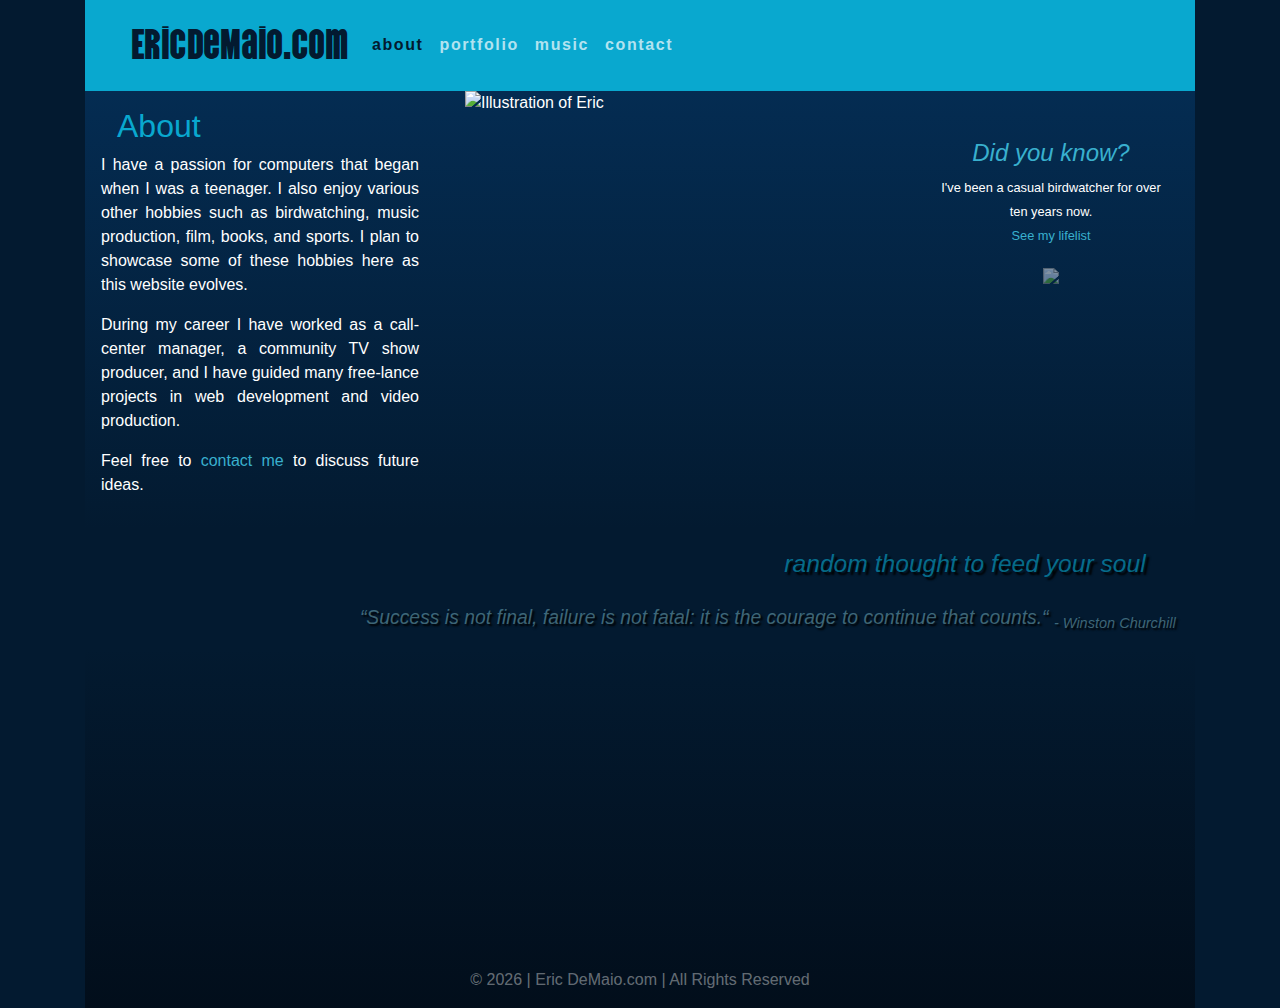
==== about.html @ 98fb1728 "Add files via upload" ====
<!DOCTYPE html>
<html lang="en">
<head>
    <link rel="stylesheet" href="styles.css" type="text/css" />
    <link rel="stylesheet" href="https://stackpath.bootstrapcdn.com/bootstrap/4.3.1/css/bootstrap.min.css" integrity="sha384-ggOyR0iXCbMQv3Xipma34MD+dH/1fQ784/j6cY/iJTQUOhcWr7x9JvoRxT2MZw1T" crossorigin="anonymous">
    
    <meta charset="UTF-8">
    <meta http-equiv="X-UA-Compatible" content="IE=edge">
    <meta name="viewport" content="width=device-width, initial-scale=1.0">
    <title>EricDeMaio.com | About</title>
    <link rel="icon" type="image/png" href="favicon.png" type="image/png">
    <link rel="preconnect" href="https://fonts.googleapis.com">
    <link rel="preconnect" href="https://fonts.gstatic.com" crossorigin>
    <link href="https://fonts.googleapis.com/css2?family=Vina+Sans&display=swap" rel="stylesheet">
    <link rel="icon" type="image/x-icon" href="images/favicon.png">
</head>
<body>

<!--Main Bootstap Container-->
  <div class="container">
    

    <!--NAVIGATION-->
      <nav id="nav-bar" class="navbar navbar-dark navbar-expand-md bg-body-tertiary bg-navigation bg-custom d-flex">
        <h3><a class="nav-link" href="index.html"><span id="header-logo">EricDeMaio.com</span></a></h3>
          <button class="navbar-toggler ms-2" type="button" data-bs-toggle="collapse" data-bs-target="#navbarNav" aria-controls="navbarNav" aria-expanded="false" aria-label="Toggle navigation">
            <span class="navbar-toggler-icon"></span>
          </button>

        <div class="collapse navbar-collapse" id="navbarNav">
          <ul id="navbar-headtext" class="navbar-nav ms-3">
            <li class="nav-item">
              <a class="nav-link me-4 current disabled" href="about.html">about</a></li>
            <li class="nav-item">
              <a class="nav-link me-4" href="portfolio.html">portfolio</a></li>
            <li class="nav-item">
              <a class="nav-link me-4" href="music.html">music</a></li>
            <li class="nav-item">
              <a class="nav-link" href="contact.html">contact</a></li>
          </ul>
        </div>
      </nav>
<!--END NAVIGATION-->


  <!--Main Bootstrap Grid Layout-->
      <main>
        <div class="row">

          <!--Left Column-->
            <div class="col-12 col-sm-12 col-md-4 col-lg-3 col-xl-4 left-col-cust g-0 text-justify">
              <article class="p-3">
                
                <!--breadcrumb
                <nav class="my-3 ms-3">
                  <ol class="breadcrumb">
                    <li class="breadcrumb-item"><a href="index.html">Home</a></li>
                    <li class="breadcrumb-item active" aria-current="page">About</li>
                  </ol>
                </nav>-->

                <h2 class="text-info">About</h2>
                <p>I have a passion for computers that began when I was a teenager. I also
                   enjoy various other hobbies such as birdwatching, music production, 
                   film, books, and sports. I plan to showcase some of these hobbies here
                   as this website evolves.</p>
                <p>During my career I have worked as a call-center manager, a community
                   TV show producer, and I have guided many free-lance projects in web 
                   development and video production.</p>
                <p>Feel free to <a href="contact.html">contact me</a> to discuss future ideas.</p>


              </article>
            </div>
       
          <!--Middle Column-->
            <section class="col-12 col-sm-12 col-md-5 col-lg-6 col-xl-5">
              <img src="images/profilepicsmall.png" class="img-fluid" alt="Illustration of Eric" />
            </section>     
        
          <!--Right Column-->
          <aside class="aside-style text-center col-12 col-md-3 col-lg-3 col-xl-3 my-5 pr-5">
            <h4><em>Did you know?</em></h4>
            <p><small>I've been a casual birdwatcher for over ten years now.<br><a href="lifelist.html">See my lifelist</small></p>
            <img src="images/bird03.png" width="120" class="img-trans"></a>
          
        </aside>   
         
        </div>
  <!--Ends Bootstrap Grid Layout Row-->
      </main>

  <!--Quote of the Day-->    
    <section>
      <div class="row">
            <div class="col-12 quote-of-day" onclick="displayRandomQuote()">
              <span data-toggle="tooltip" title="Click for more quotes!" data-placement="top">random thought to feed your soul</span>
              <p id="random-quote" class="quote-of-day" data-toggle="tooltip" title="Click for more quotes!" data-placement="top"></p>
            </div>
      </div>
    </section>
        
  <!--Footer Content-->
    <footer>
      <div class="row">
        <div class="col-12">
          <p>
            &copy; <span id="year"></span> | Eric DeMaio.com | All Rights Reserved</small>
          </p>
        </div>
      </div>
    </footer>             
  
  </div><!--ends main bootstrap container-->

<!--SCRIPTS-->
<!--Random Quote Script-->
<script src="quoteday.js"></script>
<script>
    // Get the current year and update the year element
    var year = new Date().getFullYear();
    document.getElementById("year").textContent = year;
</script>

<!--Bootstrap, Popper, and Jquery-->
<script src="https://cdn.jsdelivr.net/npm/@popperjs/core@2.11.7/dist/umd/popper.min.js" integrity="sha384-zYPOMqeu1DAVkHiLqWBUTcbYfZ8osu1Nd6Z89ify25QV9guujx43ITvfi12/QExE" crossorigin="anonymous"></script>
<script src="https://cdn.jsdelivr.net/npm/bootstrap@5.3.0-alpha3/dist/js/bootstrap.min.js" integrity="sha384-Y4oOpwW3duJdCWv5ly8SCFYWqFDsfob/3GkgExXKV4idmbt98QcxXYs9UoXAB7BZ" crossorigin="anonymous"></script>



</body>
</html>
---- styles.css ----
/* MAIN CSS */

        body {
            background-color: #031a30 !important;
        }
        
        main {
            color: #fff;
            background-color: #042c52;
            background-image: linear-gradient(to bottom, #042c52, #031a30) !important;
            
        }

        form .text-info {
            color:#09a8cf !important;
        }

        main .text-info {
            color:#09a8cf !important;

        }

        .container {
        
        }

        
/* END MAIN CSS */



/* .-"-. NAVBAR STYLES .-"-. */



    /* Nav Background Color Fix */
        .bg-custom {
            background-color: #09a8cf;
        }

    /* Header Color */
        #header-logo  {
            color: #031a30 !important;
            text-decoration: none !important;
            font-family: 'Vina Sans', helvetica, arial, sans-serif;
            font-size: 1.5em;
            font-weight: normal;

        }

    /* Nav links shift down when clicked */
        .nav-item a:active {
            top: 2px;
        }

        

    /* Navbar Link Color */
        #navbar-headtext a {

            color: rgba(255, 255, 255, .7) !important;
            font-weight: bold;
            letter-spacing: .1em;
            font-family: Arial, Helvetica, sans-serif;
            font-size: 1em;
            position: relative;
            transition: top 0.2s;
            transition: color .2s ease-in-out;

        
        }



        #navbar-headtext a:hover {
            color:#042c52 !important; 

        }

    /* Navbar Current Page */
        #navbar-headtext a.current {
            color: #031a30 !important;
        }






/* .-"-. END NAVBAR STYLES .-"-. */ 



/* .-"-. PAGE STRUCTURE DIVS .-"-. */ 
               
        footer {
            padding-top: 20em;
            color: rgba(255,255,255, .4);
            text-align: center;
            background-image: linear-gradient(to bottom, #031a30, #020e1b);
        }



/* .-"-. END STRUCTURE DIVS .-"-. */



/* .-"-. LINK STYLES .-"-. */



    /* Main Remove link underlines */
        main a:hover {
            text-decoration: none !important;
        }

    /* Show/Hide details link */
        p.toggle-link {
            color:#09a8cf !important;
            text-decoration: none;
            font-size: .8em;
        }

    /* Main Link Style */
        article a:link, a:visited {
            color: #39b0ce;
            text-decoration: none;
        }

    /* Hover Color Change on Links */
        article a:hover, article a:visited:hover, aside a:hover, aside a:visited:hover {
            text-decoration: underline;
            color:#3497af;
        }

        aside a:link {
            color: #39b0ce;
        }

        aside a:hover, aside a:visited:hover  {
            color: #3497af;
            text-decoration: underline;
        }

/* .-"-. END LINK STYLES .-"-. */



/* .-"-. HEADER STYLES .-"-. */



        h1 {
            color: #ffffff;
            text-shadow: 4px 2px 1px rgba(0, 0, 0, 1);
            margin: 1em;
        }

        h2 {
            margin: 0em 0em .5em .5em;
            
        }

        h3 {
            margin: 0em 0em 0em .5em;
        }

        h5 {
            letter-spacing: .1em;
        }



/* .-"-. END HEADER STYLES .-"-. */ 


/* .-"-. ELEMENT STYLES .-"-. */ 



        #bc-bg {
            background-color: #042c52 !important;
        }

        #bc-bg2 {
            background-color: #042c52 !important;
        }

        /* Card Colors */

        .bg-card {
            background-color:#09a8cf !important;
        }

        .card-head {
            color:#031a30;
        }



/* .-"-. TABLE STYLES .-"-. */ 



        table th {
            padding: .5em;
            
        }

        td {

            padding: 1em;
            vertical-align: top;
        }



/* .-"-. END TABLE STYLES .-"-. */ 



/* .-"-. MORE SPECIFIC STYLES .-"-. */ 



    /* Aside Header */
        .aside-style h4 {
            color: #39b0ce;
        }

    /* Aside Images */    
        .aside-style img {
            
            opacity: .5;
            
        }

    /* Quote of Day Header */
        .quote-of-day span {
            font-style: italic;
            color:rgba(9, 168, 207, .6);
            font-size: 1.4em;
            padding: 2em;
            text-shadow: #000 3px 3px 2px;
        }

    /* Quote of Day Text */
        .quote-of-day {
            padding-right: 1em;
        }

        .quote-of-day {
            background-color: #031a30;
            text-align: right;
            
            color: rgba(122, 185, 201, 0.5);
            font-size: 1.1em;        
            font-style: italic;
            padding-top: 1em;
        }

        .quote-of-day p {
            text-shadow: #000 2px 2px 2px;
        }

    /* Carousel Custom CSS */
        /* Carousel base class */
        /* Since positioning the image, we need to help out the caption */
        .carousel-caption {
            bottom: 3rem;
            z-index: 10;
        }
        
        /* Declare heights because of positioning of img element */
        .carousel-item {
            height: 30rem;
            max-width: 100vw;
            background-size: cover;
            background-position: center center;
            background-repeat: no-repeat;
        }
        
        .welcome-carousel-image1{
            box-shadow: inset 0 0 0 100vw rgba(0,0,0,0.3);
            background-image:url('images/carousel1.png');
        }

        .welcome-carousel-image2{
            box-shadow: inset 0 0 0 100vw rgba(0,0,0,0.3);
            background-image:url('images/carousel2.png');
        }

        .welcome-carousel-image3{
            box-shadow: inset 0 0 0 100vw rgba(0,0,0,0.3);
            background-image:url('images/carousel3.jpg');
        }

        button.carousel-control-next, button.carousel-control-prev {
            background-color: rgba(0, 0, 0, 0.4) !important;
            
        }

        .carousel-shadow {

            text-shadow: #000 3px 2px;
        }



    /* Lifelist Rules */
        #lifelist {
            padding-right: 35px;
        }

        #lifelist li {

            /*margin-top: 1.5em;*/
            /*border: 1px solid black;*/
            padding: .5em .5em .5em .3em;
            border-top: 1px solid #031a30;
            border-right: 1px solid #031a30;
            border-left: 1px solid #031a30;
            
        }

        #lifelist li:last-of-type {
            border-bottom: 1px solid black;
        }

        #life-list img {

            border: 3px solid rgba(0, 0, 0, 0.3);
        }

        ol li:nth-of-type(even) {

            background-color: #063968 !important;
        
        }
        
        ol li:nth-of-type(odd) {
        
            background-color: #12497c !important;
        
        }

        .bird-name h4 {
            color:#63cfeb;
        }

        .bird-head {
            color: #63cfeb;
        }

    /* END LIFELIST RULES */



/* .-"-. END MORE SPECIFIC STYLES .-"-. */ 



/* .-"-. SPECIAL TWEAKS .-"-. */ 



    /* Change cursor when hovering over div */
        .quote-of-day:hover {
            user-select: none;
        }

    /* Half transparency class */
        .image-trans {
            opacity: 0.5;
        }

    /* Back to Top CSS */

        a[href="#top"] {
            position: fixed;
            bottom: 60px;
            right: 100px;
            background-color: rgba(7, 50, 61, 0.8);
            padding: .5em;
            border: 1px solid black;
        }

        .back-to-top {
            display: none;
        }

        #back-to-top a {
            text-decoration: none;
        }

        #back-to-top a:hover {
            color:#0e87a5;
            text-decoration: none;
        }



    /* End Back to Top CSS */



    /* collapse */

        table {
            border-collapse: collapse;
            /*margin-bottom: 10px;*/
        }
        th, td {
            border: 1px solid #0e87a5;
            /*padding: 5px;*/
        }
        .toggle-link {
            cursor: pointer;
            text-decoration: underline;
            user-select: none;
            
        }
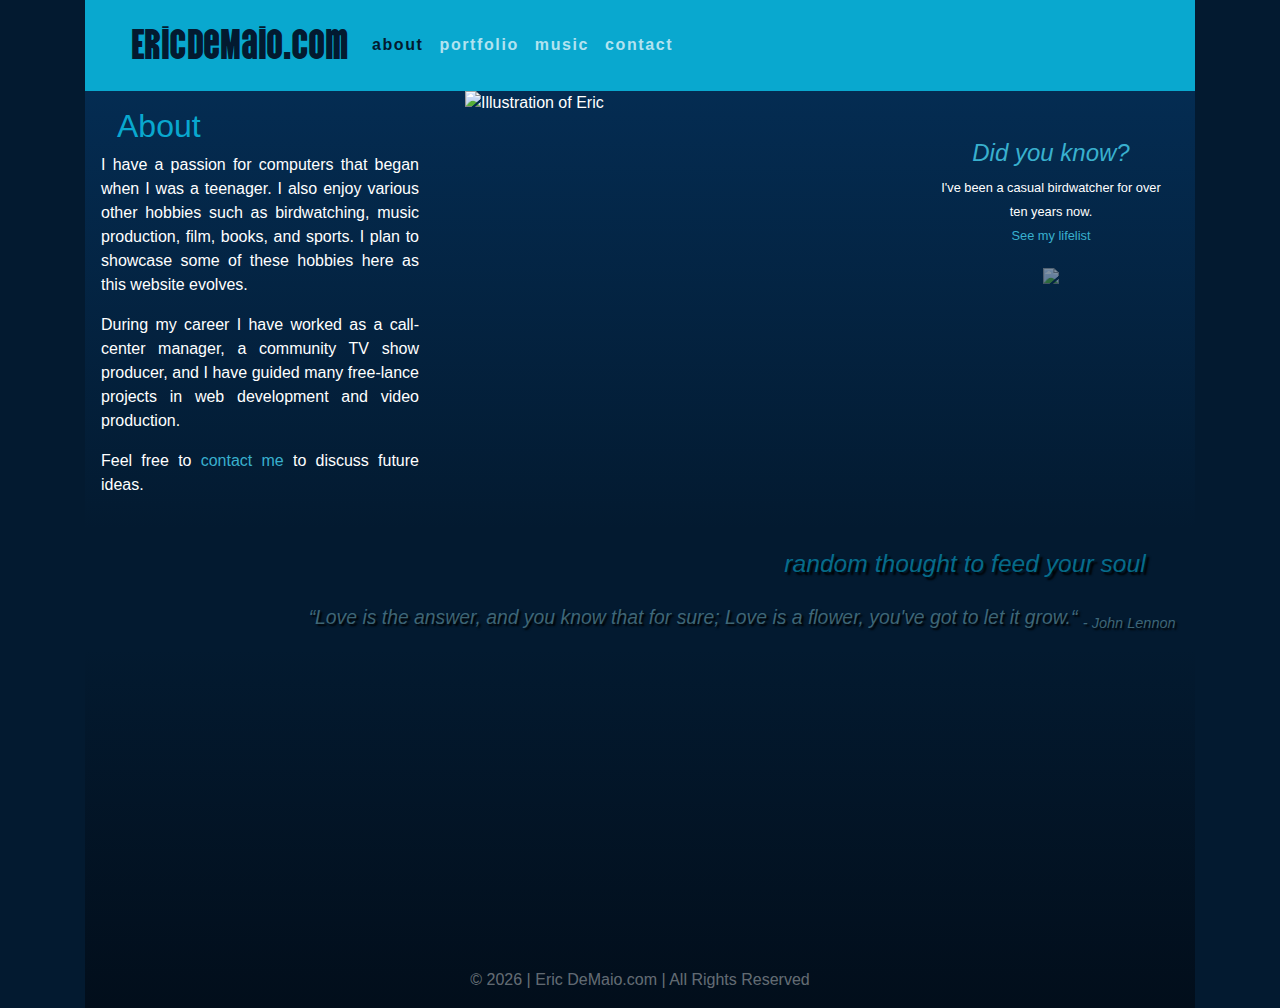
==== commit 8e1325b4: "Update about.html" ====
--- a/about.html
+++ b/about.html
@@ -75,7 +75,7 @@
        
           <!--Middle Column-->
             <section class="col-12 col-sm-12 col-md-5 col-lg-6 col-xl-5">
-              <img src="images/profilepicsmall.png" class="img-fluid" alt="Illustration of Eric" />
+              <img src="https://i.imgur.com/zjCTBxN.png" class="img-fluid" alt="Illustration of Eric" />
             </section>     
         
           <!--Right Column-->
@@ -129,4 +129,4 @@
 
 
 </body>
-</html>+</html>
--- a/styles.css
+++ b/styles.css
@@ -283,17 +283,17 @@
         
         .welcome-carousel-image1{
             box-shadow: inset 0 0 0 100vw rgba(0,0,0,0.3);
-            background-image:url('images/carousel1.png');
+            background-image:url(https://i.imgur.com/0NZC7vs.png);
         }
 
         .welcome-carousel-image2{
             box-shadow: inset 0 0 0 100vw rgba(0,0,0,0.3);
-            background-image:url('images/carousel2.png');
+            background-image:url(https://imgur.com/YvrW844);
         }
 
         .welcome-carousel-image3{
             box-shadow: inset 0 0 0 100vw rgba(0,0,0,0.3);
-            background-image:url('images/carousel3.jpg');
+            background-image:url(https://imgur.com/fUsjcE4);
         }
 
         button.carousel-control-next, button.carousel-control-prev {
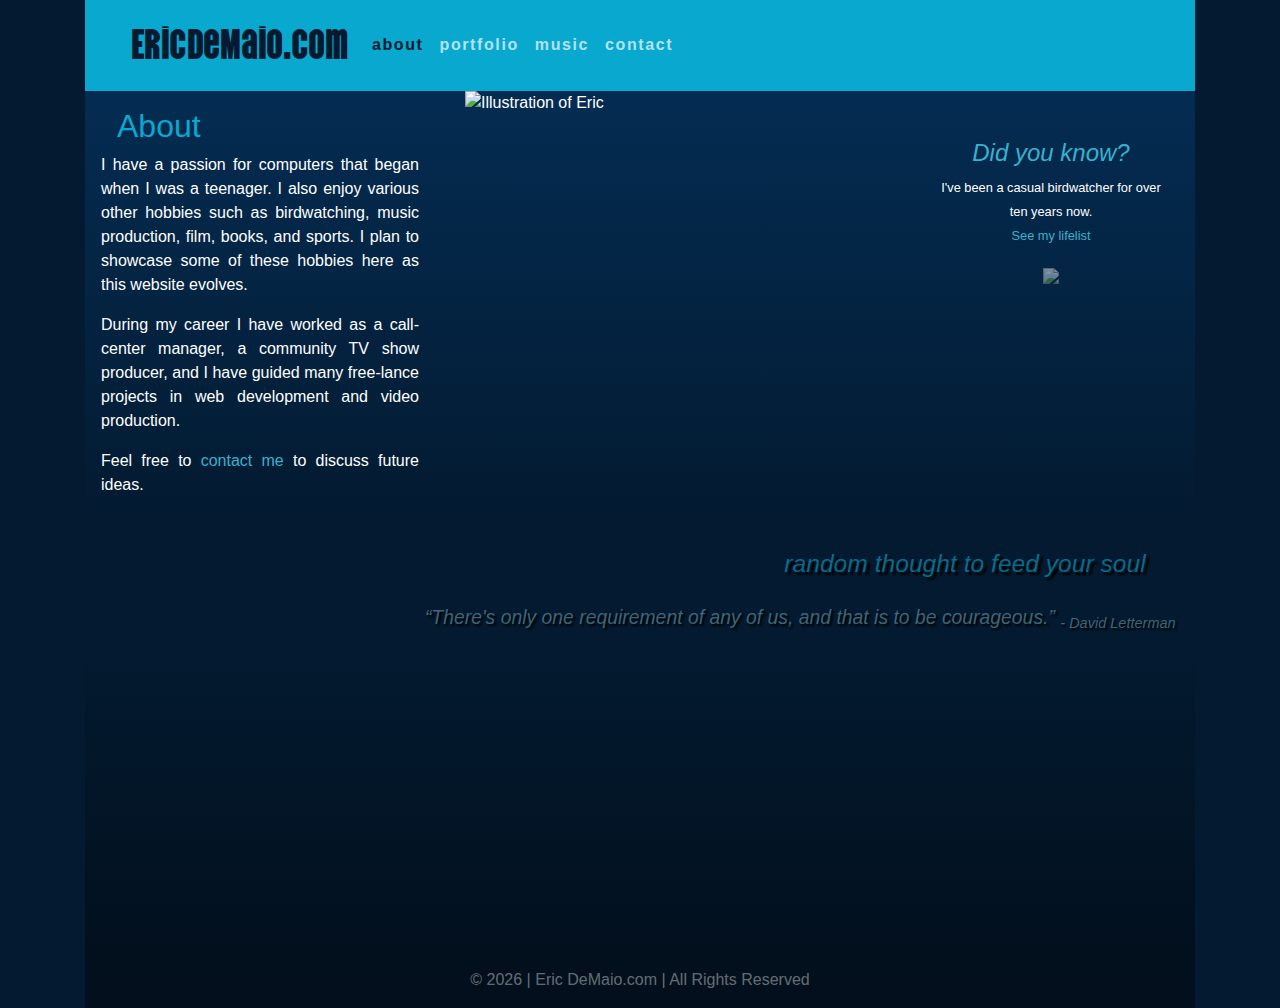
==== commit 99438f91: "Update about.html" ====
--- a/about.html
+++ b/about.html
@@ -82,7 +82,7 @@
           <aside class="aside-style text-center col-12 col-md-3 col-lg-3 col-xl-3 my-5 pr-5">
             <h4><em>Did you know?</em></h4>
             <p><small>I've been a casual birdwatcher for over ten years now.<br><a href="lifelist.html">See my lifelist</small></p>
-            <img src="images/bird03.png" width="120" class="img-trans"></a>
+            <img src="https://i.imgur.com/EdMcabv.png" width="120" class="img-trans"></a>
           
         </aside>   
          
--- a/styles.css
+++ b/styles.css
@@ -288,12 +288,12 @@
 
         .welcome-carousel-image2{
             box-shadow: inset 0 0 0 100vw rgba(0,0,0,0.3);
-            background-image:url(https://imgur.com/YvrW844);
+            background-image:url(https://i.imgur.com/YvrW844.png);
         }
 
         .welcome-carousel-image3{
             box-shadow: inset 0 0 0 100vw rgba(0,0,0,0.3);
-            background-image:url(https://imgur.com/fUsjcE4);
+            background-image:url(https://i.imgur.com/fUsjcE4.jpg);
         }
 
         button.carousel-control-next, button.carousel-control-prev {
